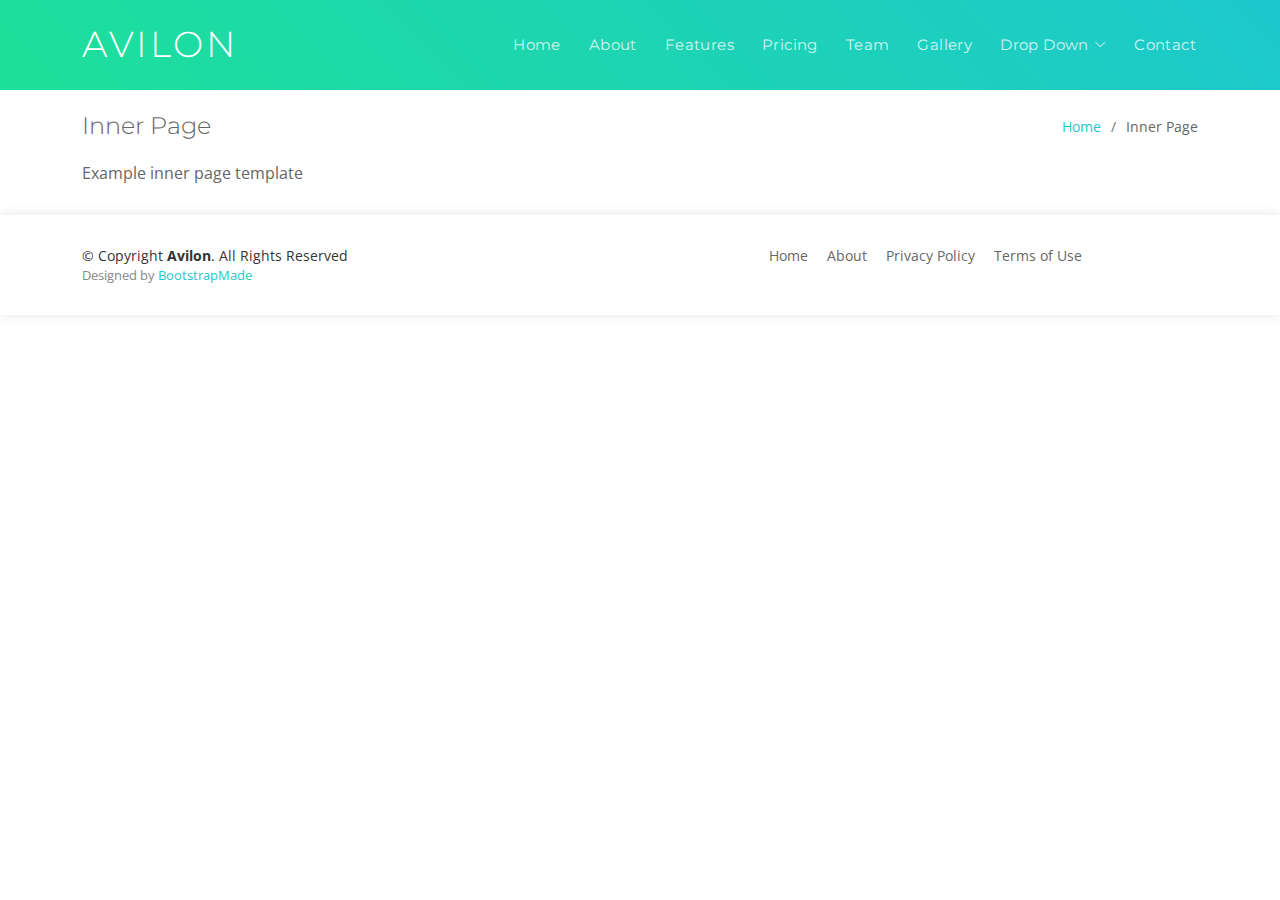
==== battery_details.html @ cb930f76 "added other main pages" ====
<!DOCTYPE html>
<html lang="en">

<head>
  <meta charset="utf-8">
  <meta content="width=device-width, initial-scale=1.0" name="viewport">

  <title>Inner Page - Avilon Bootstrap Template</title>
  <meta content="" name="description">
  <meta content="" name="keywords">

  <!-- Favicons -->
  <link href="assets/img/favicon.png" rel="icon">
  <link href="assets/img/apple-touch-icon.png" rel="apple-touch-icon">

  <!-- Google Fonts -->
  <link href="https://fonts.googleapis.com/css?family=Montserrat:300,400,500,700|Open+Sans:300,300i,400,400i,700,700i" rel="stylesheet">

  <!-- Vendor CSS Files -->
  <link href="assets/vendor/aos/aos.css" rel="stylesheet">
  <link href="assets/vendor/bootstrap/css/bootstrap.min.css" rel="stylesheet">
  <link href="assets/vendor/bootstrap-icons/bootstrap-icons.css" rel="stylesheet">
  <link href="assets/vendor/glightbox/css/glightbox.min.css" rel="stylesheet">

  <!-- Template Main CSS File -->
  <link href="assets/css/style.css" rel="stylesheet">

  <!-- =======================================================
  * Template Name: Avilon - v4.0.1
  * Template URL: https://bootstrapmade.com/avilon-bootstrap-landing-page-template/
  * Author: BootstrapMade.com
  * License: https://bootstrapmade.com/license/
  ======================================================== -->
</head>

<body>

  <!-- ======= Header ======= -->
  <header id="header" class="fixed-top d-flex align-items-center ">
    <div class="container d-flex justify-content-between align-items-center">

      <div id="logo">
        <h1><a href="index.html">Avilon</a></h1>
        <!-- Uncomment below if you prefer to use an image logo -->
        <!-- <a href="index.html"><img src="assets/img/logo.png" alt=""></a> -->
      </div>

      <nav id="navbar" class="navbar">
        <ul>
          <li><a class="nav-link scrollto " href="#hero">Home</a></li>
          <li><a class="nav-link scrollto" href="#about">About</a></li>
          <li><a class="nav-link scrollto" href="#features">Features</a></li>
          <li><a class="nav-link scrollto" href="#pricing">Pricing</a></li>
          <li><a class="nav-link scrollto" href="#team">Team</a></li>
          <li><a class="nav-link scrollto" href="#gallery">Gallery</a></li>
          <li class="dropdown"><a href="#"><span>Drop Down</span> <i class="bi bi-chevron-down"></i></a>
            <ul>
              <li><a href="#">Drop Down 1</a></li>
              <li class="dropdown"><a href="#"><span>Deep Drop Down</span> <i class="bi bi-chevron-right"></i></a>
                <ul>
                  <li><a href="#">Deep Drop Down 1</a></li>
                  <li><a href="#">Deep Drop Down 2</a></li>
                  <li><a href="#">Deep Drop Down 3</a></li>
                  <li><a href="#">Deep Drop Down 4</a></li>
                  <li><a href="#">Deep Drop Down 5</a></li>
                </ul>
              </li>
              <li><a href="#">Drop Down 2</a></li>
              <li><a href="#">Drop Down 3</a></li>
              <li><a href="#">Drop Down 4</a></li>
            </ul>
          </li>
          <li><a class="nav-link scrollto" href="#contact">Contact</a></li>
        </ul>
        <i class="bi bi-list mobile-nav-toggle"></i>
      </nav><!-- .navbar -->
    </div>
  </header><!-- End Header -->

  <main id="main">

    <!-- ======= Breadcrumbs Section ======= -->
    <section class="breadcrumbs">
      <div class="container">

        <div class="d-flex justify-content-between align-items-center">
          <h2>Inner Page</h2>
          <ol>
            <li><a href="index.html">Home</a></li>
            <li>Inner Page</li>
          </ol>
        </div>

      </div>
    </section><!-- End Breadcrumbs Section -->

    <section class="inner-page">
      <div class="container">
        <p>
          Example inner page template
        </p>
      </div>
    </section>

  </main><!-- End #main -->

  <!-- ======= Footer ======= -->
  <footer id="footer">
    <div class="container">
      <div class="row">
        <div class="col-lg-6 text-lg-start text-center">
          <div class="copyright">
            &copy; Copyright <strong>Avilon</strong>. All Rights Reserved
          </div>
          <div class="credits">
            <!--
            All the links in the footer should remain intact.
            You can delete the links only if you purchased the pro version.
            Licensing information: https://bootstrapmade.com/license/
            Purchase the pro version with working PHP/AJAX contact form: https://bootstrapmade.com/buy/?theme=Avilon
          -->
            Designed by <a href="https://bootstrapmade.com/">BootstrapMade</a>
          </div>
        </div>
        <div class="col-lg-6">
          <nav class="footer-links text-lg-right text-center pt-2 pt-lg-0">
            <a href="#intro" class="scrollto">Home</a>
            <a href="#about" class="scrollto">About</a>
            <a href="#">Privacy Policy</a>
            <a href="#">Terms of Use</a>
          </nav>
        </div>
      </div>
    </div>
  </footer><!-- End  Footer -->

  <a href="#" class="back-to-top d-flex align-items-center justify-content-center"><i class="bi bi-chevron-up"></i></a>

  <!-- Vendor JS Files -->
  <script src="assets/vendor/aos/aos.js"></script>
  <script src="assets/vendor/bootstrap/js/bootstrap.bundle.min.js"></script>
  <script src="assets/vendor/glightbox/js/glightbox.min.js"></script>
  <script src="assets/vendor/php-email-form/validate.js"></script>

  <!-- Template Main JS File -->
  <script src="assets/js/main.js"></script>

</body>

</html>
---- assets/css/style.css ----
/**
* Template Name: Avilon - v4.0.1
* Template URL: https://bootstrapmade.com/avilon-bootstrap-landing-page-template/
* Author: BootstrapMade.com
* License: https://bootstrapmade.com/license/
*/

/*--------------------------------------------------------------
# General
--------------------------------------------------------------*/
body {
  background: #fff;
  color: #666666;
  font-family: "Open Sans", sans-serif;
  overflow-x: hidden;
}

a {
  color: #1dc8cd;
  text-decoration: none;
  transition: 0.5s;
}

a:hover, a:active, a:focus {
  color: #1dc9ce;
  outline: none;
  text-decoration: none;
}

p {
  padding: 0;
  margin: 0 0 30px 0;
}

h1, h2, h3, h4, h5, h6 {
  font-family: "Montserrat", sans-serif;
  font-weight: 400;
  margin: 0 0 20px 0;
  padding: 0;
}

/*--------------------------------------------------------------
# Back to top button
--------------------------------------------------------------*/
.back-to-top {
  position: fixed;
  background: linear-gradient(45deg, #1de099, #1dc8cd);
  color: #fff;
  border-radius: 4px 4px 0 0;
  right: 15px;
  bottom: 0;
  transition: none;
  visibility: hidden;
  opacity: 0;
  width: 64px;
  height: 34px;
}

.back-to-top i {
  line-height: 0;
  font-size: 20px;
}

.back-to-top:focus {
  background: linear-gradient(45deg, #1de099, #1dc8cd);
  color: #fff;
  outline: none;
}

.back-to-top:hover {
  background: #1dc8cd;
  color: #fff;
}

.back-to-top.active {
  visibility: visible;
  opacity: 1;
}

/*--------------------------------------------------------------
# Header
--------------------------------------------------------------*/
#header {
  height: 90px;
  transition: all 0.5s;
  z-index: 997;
  background: linear-gradient(45deg, #1de099, #1dc8cd);
}

#header.header-transparent {
  background: transparent;
}

#header.header-scrolled {
  background: linear-gradient(45deg, #1de099, #1dc8cd);
  height: 70px;
  transition: all 0.5s;
}

#header #logo h1 {
  font-size: 36px;
  padding: 0;
  margin: 0;
  display: inline-block;
  font-family: "Montserrat", sans-serif;
  font-weight: 300;
  letter-spacing: 3px;
  text-transform: uppercase;
}

#header #logo h1 a, #header #logo h1 a:hover {
  color: #fff;
}

@media (max-width: 768px) {
  #header #logo h1 {
    font-size: 28px;
  }
  #header #logo img {
    max-height: 40px;
  }
}

/*--------------------------------------------------------------
# Navigation Menu
--------------------------------------------------------------*/
/**
* Desktop Navigation 
*/
.navbar {
  padding: 0;
}

.navbar ul {
  margin: 0;
  padding: 0;
  display: flex;
  list-style: none;
  align-items: center;
}

.navbar li {
  position: relative;
}

.navbar > ul > li {
  white-space: nowrap;
  padding: 10px 0 10px 24px;
}

.navbar a {
  display: flex;
  align-items: center;
  justify-content: space-between;
  font-family: "Montserrat", sans-serif;
  color: rgba(255, 255, 255, 0.8);
  font-size: 15px;
  padding: 0 2px;
  white-space: nowrap;
  transition: 0.3s;
  letter-spacing: 0.4px;
  position: relative;
}

.navbar a i {
  font-size: 12px;
  line-height: 0;
  margin-left: 5px;
}

.navbar > ul > li > a:before {
  content: "";
  position: absolute;
  width: 100%;
  height: 2px;
  bottom: -8px;
  left: 0;
  background-color: #fff;
  visibility: hidden;
  transform: scaleX(0);
  transition: all 0.3s ease-in-out 0s;
}

.navbar a:hover:before, .navbar li:hover > a:before, .navbar .active:before {
  visibility: visible;
  transform: scaleX(1);
}

.navbar a:hover, .navbar .active, .navbar li:hover > a {
  color: #fff;
}

.navbar .dropdown ul {
  display: block;
  position: absolute;
  left: 24px;
  top: calc(100% + 30px);
  margin: 0;
  padding: 10px 0;
  z-index: 99;
  opacity: 0;
  visibility: hidden;
  background: #fff;
  box-shadow: 0px 0px 30px rgba(127, 137, 161, 0.25);
  transition: 0.3s;
}

.navbar .dropdown ul li {
  min-width: 200px;
}

.navbar .dropdown ul a {
  padding: 10px 20px;
  font-size: 14px;
  text-transform: none;
  color: #333333;
}

.navbar .dropdown ul a i {
  font-size: 12px;
}

.navbar .dropdown ul a:hover, .navbar .dropdown ul .active:hover, .navbar .dropdown ul li:hover > a {
  color: #1dc8cd;
}

.navbar .dropdown:hover > ul {
  opacity: 1;
  top: 100%;
  visibility: visible;
}

.navbar .dropdown .dropdown ul {
  top: 0;
  left: calc(100% - 30px);
  visibility: hidden;
}

.navbar .dropdown .dropdown:hover > ul {
  opacity: 1;
  top: 0;
  left: 100%;
  visibility: visible;
}

@media (max-width: 1366px) {
  .navbar .dropdown .dropdown ul {
    left: -90%;
  }
  .navbar .dropdown .dropdown:hover > ul {
    left: -100%;
  }
}

/**
* Mobile Navigation 
*/
.mobile-nav-toggle {
  color: #fff;
  font-size: 28px;
  cursor: pointer;
  display: none;
  line-height: 0;
  transition: 0.5s;
}

@media (max-width: 991px) {
  .mobile-nav-toggle {
    display: block;
  }
  .navbar ul {
    display: none;
  }
}

.navbar-mobile {
  position: fixed;
  overflow: hidden;
  top: 0;
  right: 0;
  left: 0;
  bottom: 0;
  background: rgba(26, 26, 26, 0.9);
  transition: 0.3s;
  z-index: 999;
}

.navbar-mobile .mobile-nav-toggle {
  position: absolute;
  top: 15px;
  right: 15px;
}

.navbar-mobile ul {
  display: block;
  position: absolute;
  top: 55px;
  right: 15px;
  bottom: 15px;
  left: 15px;
  padding: 10px 0;
  background-color: #fff;
  overflow-y: auto;
  transition: 0.3s;
}

.navbar-mobile > ul > li {
  padding: 0;
}

.navbar-mobile a:hover:before, .navbar-mobile li:hover > a:before, .navbar-mobile .active:before {
  visibility: hidden;
}

.navbar-mobile a {
  padding: 10px 20px;
  font-size: 15px;
  color: #333333;
}

.navbar-mobile a:hover, .navbar-mobile .active, .navbar-mobile li:hover > a {
  color: #1dc8cd;
}

.navbar-mobile .getstarted {
  margin: 15px;
}

.navbar-mobile .dropdown ul {
  position: static;
  display: none;
  margin: 10px 20px;
  padding: 10px 0;
  z-index: 99;
  opacity: 1;
  visibility: visible;
  background: #fff;
  box-shadow: 0px 0px 30px rgba(127, 137, 161, 0.25);
}

.navbar-mobile .dropdown ul li {
  min-width: 200px;
}

.navbar-mobile .dropdown ul a {
  padding: 10px 20px;
}

.navbar-mobile .dropdown ul a i {
  font-size: 12px;
}

.navbar-mobile .dropdown ul a:hover, .navbar-mobile .dropdown ul .active:hover, .navbar-mobile .dropdown ul li:hover > a {
  color: #1dc8cd;
}

.navbar-mobile .dropdown > .dropdown-active {
  display: block;
}

/*--------------------------------------------------------------
# Hero Section
--------------------------------------------------------------*/
#hero {
  width: 100%;
  height: 100vh;
  background: linear-gradient(45deg, rgba(29, 224, 153, 0.8), rgba(29, 200, 205, 0.8)), url("../img/hero-bg.jpg") center top no-repeat;
  background-size: cover;
  position: relative;
}

@media (min-width: 1025px) {
  #hero {
    background-attachment: fixed;
  }
}

@media (max-height: 640px) {
  #hero {
    height: 120vh;
  }
}

#hero .hero-text {
  position: absolute;
  left: 0;
  top: 60px;
  right: 0;
  height: calc(50% - 60px);
  display: flex;
  align-items: center;
  justify-content: center;
  text-align: center;
  flex-direction: column;
}

#hero h2 {
  margin: 30px 0 10px 0;
  padding: 0 15px;
  font-size: 48px;
  font-weight: 400;
  line-height: 56px;
  color: #fff;
}

@media (max-width: 768px) {
  #hero h2 {
    font-size: 28px;
    line-height: 36px;
  }
}

#hero p {
  color: #fff;
  margin-bottom: 20px;
  padding: 0 15px;
  font-size: 24px;
}

@media (max-width: 768px) {
  #hero p {
    font-size: 18px;
    line-height: 24px;
    margin-bottom: 20px;
  }
}

#hero .btn-get-started {
  font-family: "Montserrat", sans-serif;
  font-weight: 400;
  font-size: 16px;
  letter-spacing: 1px;
  display: inline-block;
  padding: 8px 28px;
  border-radius: 50px;
  transition: 0.5s;
  margin: 10px;
  border: 2px solid #fff;
  color: #fff;
}

#hero .btn-get-started:hover {
  color: #1dc8cd;
  background: #fff;
}

#hero .product-screens {
  position: absolute;
  left: 0;
  right: 0;
  bottom: 0;
  overflow: hidden;
  text-align: center;
  width: 100%;
  height: 50%;
}

#hero .product-screens img {
  box-shadow: 0px -2px 19px 4px rgba(0, 0, 0, 0.29);
}

#hero .product-screens .product-screen-1 {
  position: absolute;
  z-index: 30;
  left: calc(50% + 54px);
  bottom: 0;
  top: 30px;
}

#hero .product-screens .product-screen-2 {
  position: absolute;
  z-index: 20;
  left: calc(50% - 154px);
  bottom: 0;
  top: 90px;
}

#hero .product-screens .product-screen-3 {
  position: absolute;
  z-index: 10;
  left: calc(50% - 374px);
  bottom: 0;
  top: 150px;
}

@media (max-width: 767px) {
  #hero .product-screens .product-screen-1 {
    position: static;
    padding-top: 30px;
  }
  #hero .product-screens .product-screen-2, #hero .product-screens .product-screen-3 {
    display: none;
  }
}

/*--------------------------------------------------------------
# Sections
--------------------------------------------------------------*/
section {
  overflow: hidden;
}

/* Sections Header
--------------------------------*/
.section-header .section-title {
  font-size: 32px;
  color: #111;
  text-align: center;
  font-weight: 400;
}

.section-header .section-description {
  text-align: center;
  padding-bottom: 40px;
  color: #777;
  font-style: italic;
}

.section-header .section-divider {
  display: block;
  width: 60px;
  height: 3px;
  background: #1dc8cd;
  background: linear-gradient(0deg, #1dc8cd 0%, #55fabe 100%);
  margin: 0 auto;
  margin-bottom: 20px;
}

/* Section with background
--------------------------------*/
.section-bg {
  background: #eff5f5;
}

/*--------------------------------------------------------------
# Breadcrumbs
--------------------------------------------------------------*/
.breadcrumbs {
  padding: 20px 0;
  min-height: 40px;
  margin-top: 92px;
}

@media (max-width: 992px) {
  .breadcrumbs {
    margin-top: 68px;
  }
}

.breadcrumbs h2 {
  font-size: 24px;
  font-weight: 300;
  margin: 0;
}

@media (max-width: 992px) {
  .breadcrumbs h2 {
    margin: 0 0 10px 0;
  }
}

.breadcrumbs ol {
  display: flex;
  flex-wrap: wrap;
  list-style: none;
  padding: 0;
  margin: 0;
  font-size: 14px;
}

.breadcrumbs ol li + li {
  padding-left: 10px;
}

.breadcrumbs ol li + li::before {
  display: inline-block;
  padding-right: 10px;
  color: #6c757d;
  content: "/";
}

@media (max-width: 768px) {
  .breadcrumbs .d-flex {
    display: block !important;
  }
  .breadcrumbs ol {
    display: block;
  }
  .breadcrumbs ol li {
    display: inline-block;
  }
}

/* About Us Section
--------------------------------*/
#about {
  padding: 60px 0;
  overflow: hidden;
}

#about .about-img {
  height: 510px;
  overflow: hidden;
}

#about .about-img img {
  margin-left: -15px;
  max-width: 100%;
}

@media (max-width: 768px) {
  #about .about-img {
    height: auto;
  }
  #about .about-img img {
    margin-left: 0;
    padding-bottom: 30px;
  }
}

#about .content .h2 {
  color: #333;
  font-weight: 300;
  font-size: 24px;
}

#about .content h3 {
  color: #777;
  font-weight: 300;
  font-size: 18px;
  line-height: 26px;
  font-style: italic;
}

#about .content p {
  line-height: 26px;
}

#about .content p:last-child {
  margin-bottom: 0;
}

#about .content i {
  font-size: 20px;
  padding-right: 4px;
  color: #1dc8cd;
}

#about .content ul {
  list-style: none;
  padding: 0;
}

#about .content ul li {
  padding-bottom: 10px;
}

/* Product Featuress Section
--------------------------------*/
#features {
  background: #fff;
  padding: 60px 0 0 0;
  overflow: hidden;
}

#features .features-img {
  text-align: center;
  padding-top: 20px;
}

@media (min-width: 769px) {
  #features .features-img {
    padding-top: 120px;
    margin-top: -200px;
  }
}

#features .features-img img {
  max-width: 100%;
}

#features .box {
  margin-bottom: 15px;
  text-align: center;
}

#features .icon {
  margin-bottom: 10px;
}

#features .icon i {
  color: #666666;
  font-size: 40px;
  transition: 0.5s;
}

#features .icon i:before {
  background: #1dc8cd;
  background: linear-gradient(45deg, #1dc8cd 0%, #55fabe 100%);
  background-clip: border-box;
  -webkit-background-clip: text;
  -webkit-text-fill-color: transparent;
}

#features .title {
  font-weight: 300;
  margin-bottom: 15px;
  font-size: 22px;
}

#features .title a {
  color: #111;
}

#features .description {
  font-size: 14px;
  line-height: 24px;
  margin-bottom: 10px;
}

#features .section-description {
  padding-bottom: 10px;
}

/* Product Advanced Featuress Section
--------------------------------*/
#advanced-features {
  overflow: hidden;
}

#advanced-features .features-row {
  padding: 60px 0 30px 0;
}

#advanced-features h2 {
  font-size: 26px;
  font-weight: 700;
  color: #000;
}

#advanced-features h3 {
  font-size: 16px;
  line-height: 24px;
  font-weight: 400;
  font-style: italic;
  color: #999;
}

#advanced-features p {
  line-height: 24px;
  color: #777;
  margin-bottom: 30px;
}

#advanced-features i {
  color: #666666;
  font-size: 64px;
  transition: 0.5s;
  float: left;
  padding: 0 15px 0px 0;
  line-height: 1;
}

#advanced-features i:before {
  background: #1dc8cd;
  background: linear-gradient(45deg, #1dc8cd 0%, #55fabe 100%);
  background-clip: border-box;
  -webkit-background-clip: text;
  -webkit-text-fill-color: transparent;
}

#advanced-features .advanced-feature-img-right {
  max-width: 100%;
  float: right;
  padding: 0 0 30px 30px;
}

#advanced-features .advanced-feature-img-left {
  max-width: 100%;
  float: left;
  padding: 0 30px 30px 0;
}

@media (max-width: 768px) {
  #advanced-features .advanced-feature-img-right, #advanced-features .advanced-feature-img-left {
    max-width: 50%;
  }
}

@media (max-width: 767px) {
  #advanced-features .advanced-feature-img-right, #advanced-features .advanced-feature-img-left {
    max-width: 100%;
    float: none;
    padding: 0 0 30px 0;
  }
}

/* Call To Action Section
--------------------------------*/
#call-to-action {
  overflow: hidden;
  background: linear-gradient(rgba(29, 200, 205, 0.65), rgba(29, 205, 89, 0.2)), url(../img/call-to-action-bg.jpg) fixed center center;
  background-size: cover;
  padding: 80px 0;
}

#call-to-action .cta-title {
  color: #fff;
  font-size: 28px;
  font-weight: 700;
}

#call-to-action .cta-text {
  color: #fff;
}

@media (min-width: 769px) {
  #call-to-action .cta-btn-container {
    display: flex;
    align-items: center;
    justify-content: flex-end;
  }
}

#call-to-action .cta-btn {
  font-family: "Montserrat", sans-serif;
  font-weight: 500;
  font-size: 16px;
  letter-spacing: 1px;
  display: inline-block;
  padding: 8px 30px;
  border-radius: 25px;
  transition: background 0.5s;
  margin: 10px;
  border: 2px solid #fff;
  color: #fff;
}

#call-to-action .cta-btn:hover {
  background: #1dc8cd;
  border: 2px solid #1dc8cd;
}

/* More Features Section
--------------------------------*/
#more-features {
  padding: 60px 0 60px 0;
  overflow: hidden;
}

#more-features .box {
  padding: 40px;
  margin-bottom: 30px;
  box-shadow: 0px 0px 30px rgba(73, 78, 92, 0.15);
  background: #fff;
  transition: 0.4s;
  height: 100%;
}

#more-features .icon {
  float: left;
}

#more-features .icon i {
  color: #666666;
  font-size: 80px;
  transition: 0.5s;
  line-height: 0;
}

#more-features .icon i:before {
  background: #1dc8cd;
  background: linear-gradient(45deg, #1dc8cd 0%, #55fabe 100%);
  background-clip: border-box;
  -webkit-background-clip: text;
  -webkit-text-fill-color: transparent;
}

#more-features h4 {
  margin-left: 100px;
  font-weight: 700;
  margin-bottom: 15px;
  font-size: 18px;
}

#more-features h4 a {
  color: #111;
}

#more-features p {
  font-size: 14px;
  margin-left: 100px;
  margin-bottom: 0;
  line-height: 24px;
}

@media (max-width: 767px) {
  #more-features .box {
    margin-bottom: 20px;
  }
  #more-features .icon {
    float: none;
    text-align: center;
    padding-bottom: 15px;
  }
  #more-features h4, #more-features p {
    margin-left: 0;
    text-align: center;
  }
}

/* Clients Section
--------------------------------*/
#clients {
  padding: 30px 0;
  background: #fff;
  overflow: hidden;
}

#clients img {
  max-width: 100%;
  opacity: 0.5;
  transition: 0.3s;
  padding: 15px 0;
}

#clients img:hover {
  opacity: 1;
}

/* Pricing Section
--------------------------------*/
#pricing {
  padding: 60px 0 60px 0;
  overflow: hidden;
}

#pricing .box {
  padding: 40px;
  margin-bottom: 30px;
  box-shadow: 0px 0px 30px rgba(73, 78, 92, 0.15);
  background: #fff;
  text-align: center;
}

#pricing h3 {
  font-weight: 400;
  margin-bottom: 15px;
  font-size: 28px;
}

#pricing h4 {
  font-size: 46px;
  color: #1dc8cd;
  font-weight: 300;
}

#pricing h4 sup {
  font-size: 20px;
  top: -20px;
}

#pricing h4 span {
  color: #bababa;
  font-size: 20px;
}

#pricing ul {
  padding: 0;
  list-style: none;
  color: #999;
  text-align: left;
  line-height: 20px;
}

#pricing ul li {
  padding-bottom: 12px;
}

#pricing ul i {
  color: #1dc8cd;
  font-size: 18px;
  padding-right: 4px;
}

#pricing .get-started-btn {
  background: #515e61;
  display: inline-block;
  padding: 6px 30px;
  border-radius: 20px;
  color: #fff;
  transition: none;
  font-size: 14px;
  font-weight: 400;
  font-family: "Montserrat", sans-serif;
}

#pricing .featured {
  border: 2px solid #1dc8cd;
}

#pricing .featured .get-started-btn {
  background: linear-gradient(45deg, #1de099, #1dc8cd);
}

/* Frequently Asked Questions Section
--------------------------------*/
#faq {
  padding: 60px 0;
  overflow: hidden;
}

#faq .faq-list {
  padding: 0;
  list-style: none;
}

#faq .faq-list li {
  border-bottom: 1px solid #f0f0f0;
  margin-bottom: 20px;
  padding-bottom: 20px;
}

#faq .faq-list .question {
  display: block;
  position: relative;
  font-family: #1dc8cd;
  font-size: 18px;
  line-height: 24px;
  font-weight: 400;
  padding-left: 25px;
  cursor: pointer;
  color: #179ca0;
  transition: 0.3s;
}

#faq .faq-list i {
  font-size: 16px;
  position: absolute;
  left: 0;
  top: -2px;
}

#faq .faq-list p {
  margin-bottom: 0;
  padding: 10px 0 0 25px;
}

#faq .faq-list .icon-show {
  display: none;
}

#faq .faq-list .collapsed {
  color: black;
}

#faq .faq-list .collapsed:hover {
  color: #1dc8cd;
}

#faq .faq-list .collapsed .icon-show {
  display: inline-block;
  transition: 0.6s;
}

#faq .faq-list .collapsed .icon-close {
  display: none;
  transition: 0.6s;
}

/* Our Team Section
--------------------------------*/
#team {
  padding: 60px 0;
  overflow: hidden;
}

#team .member {
  text-align: center;
  margin-bottom: 20px;
}

#team .member .pic {
  margin-bottom: 15px;
  overflow: hidden;
  height: 260px;
}

#team .member .pic img {
  max-width: 100%;
}

#team .member h4 {
  font-weight: 700;
  margin-bottom: 2px;
  font-size: 18px;
}

#team .member span {
  font-style: italic;
  display: block;
  font-size: 13px;
}

#team .member .social {
  margin-top: 15px;
}

#team .member .social a {
  color: #b3b3b3;
}

#team .member .social a:hover {
  color: #1dc8cd;
}

#team .member .social i {
  font-size: 18px;
  margin: 0 2px;
}

/* Gallery Section
--------------------------------*/
#gallery {
  background: #fff;
  padding: 60px 0 0 0;
  overflow: hidden;
}

#gallery .container-fluid {
  padding: 0px;
}

#gallery .gallery-overlay {
  position: absolute;
  top: 0;
  right: 0;
  bottom: 0;
  left: 0;
  width: 100%;
  height: 100%;
  opacity: 1;
  transition: all ease-in-out 0.4s;
}

#gallery .gallery-item {
  overflow: hidden;
  position: relative;
  padding: 0;
  vertical-align: middle;
  text-align: center;
}

#gallery .gallery-item img {
  transition: all ease-in-out 0.4s;
  width: 100%;
}

#gallery .gallery-item:hover img {
  transform: scale(1.1);
}

#gallery .gallery-item:hover .gallery-overlay {
  opacity: 1;
  background: rgba(0, 0, 0, 0.7);
}

/* Contact Section
--------------------------------*/
#contact {
  box-shadow: 0px 0px 12px 0px rgba(0, 0, 0, 0.1);
  padding: 60px 0;
  overflow: hidden;
}

#contact .contact-about h3 {
  font-size: 36px;
  margin: 0 0 10px 0;
  padding: 0;
  line-height: 1;
  font-family: "Montserrat", sans-serif;
  font-weight: 300;
  letter-spacing: 3px;
  text-transform: uppercase;
  color: #1dc8cd;
}

#contact .contact-about p {
  font-size: 14px;
  line-height: 24px;
  font-family: "Montserrat", sans-serif;
  color: #888;
}

#contact .social-links {
  padding-bottom: 20px;
}

#contact .social-links a {
  font-size: 18px;
  background: #fff;
  color: #1dc8cd;
  padding: 8px 0;
  margin-right: 4px;
  border-radius: 50%;
  width: 36px;
  height: 36px;
  transition: 0.3s;
  border: 1px solid #1dc8cd;
  display: inline-flex;
  align-items: center;
  justify-content: center;
}

#contact .social-links a i {
  line-height: 0;
}

#contact .social-links a:hover {
  background: #1dc8cd;
  color: #fff;
}

#contact .info {
  color: #333333;
}

#contact .info i {
  font-size: 32px;
  color: #1dc8cd;
  float: left;
  line-height: 0;
}

#contact .info p {
  padding: 0 0 10px 42px;
  line-height: 28px;
  font-size: 14px;
}

#contact .php-email-form .error-message {
  display: none;
  color: #fff;
  background: #ed3c0d;
  text-align: center;
  padding: 15px;
  font-weight: 600;
}

#contact .php-email-form .sent-message {
  display: none;
  color: #fff;
  background: #18d26e;
  text-align: center;
  padding: 15px;
  font-weight: 600;
}

#contact .php-email-form .loading {
  display: none;
  background: #fff;
  text-align: center;
  padding: 15px;
}

#contact .php-email-form .loading:before {
  content: "";
  display: inline-block;
  border-radius: 50%;
  width: 24px;
  height: 24px;
  margin: 0 10px -6px 0;
  border: 3px solid #18d26e;
  border-top-color: #eee;
  -webkit-animation: animate-loading 1s linear infinite;
  animation: animate-loading 1s linear infinite;
}

#contact .php-email-form input, #contact .php-email-form textarea {
  border-radius: 0;
  box-shadow: none;
  font-size: 14px;
}

#contact .php-email-form input::focus, #contact .php-email-form textarea::focus {
  background-color: #1dc8cd;
}

#contact .php-email-form button[type="submit"] {
  background: linear-gradient(45deg, #1de099, #1dc8cd);
  border: 0;
  border-radius: 20px;
  padding: 8px 30px;
  color: #fff;
}

#contact .php-email-form button[type="submit"]:hover {
  cursor: pointer;
}

@-webkit-keyframes animate-loading {
  0% {
    transform: rotate(0deg);
  }
  100% {
    transform: rotate(360deg);
  }
}

@keyframes animate-loading {
  0% {
    transform: rotate(0deg);
  }
  100% {
    transform: rotate(360deg);
  }
}

/*--------------------------------------------------------------
# Footer
--------------------------------------------------------------*/
#footer {
  background: #fff;
  box-shadow: 0px 0px 12px 0px rgba(0, 0, 0, 0.1);
  padding: 30px 0;
  color: #333;
  font-size: 14px;
}

#footer .credits {
  font-size: 13px;
  color: #888;
}

#footer .footer-links a {
  color: #666;
  padding-left: 15px;
}

#footer .footer-links a:first-child {
  padding-left: 0;
}

#footer .footer-links a:hover {
  color: #1dc8cd;
}
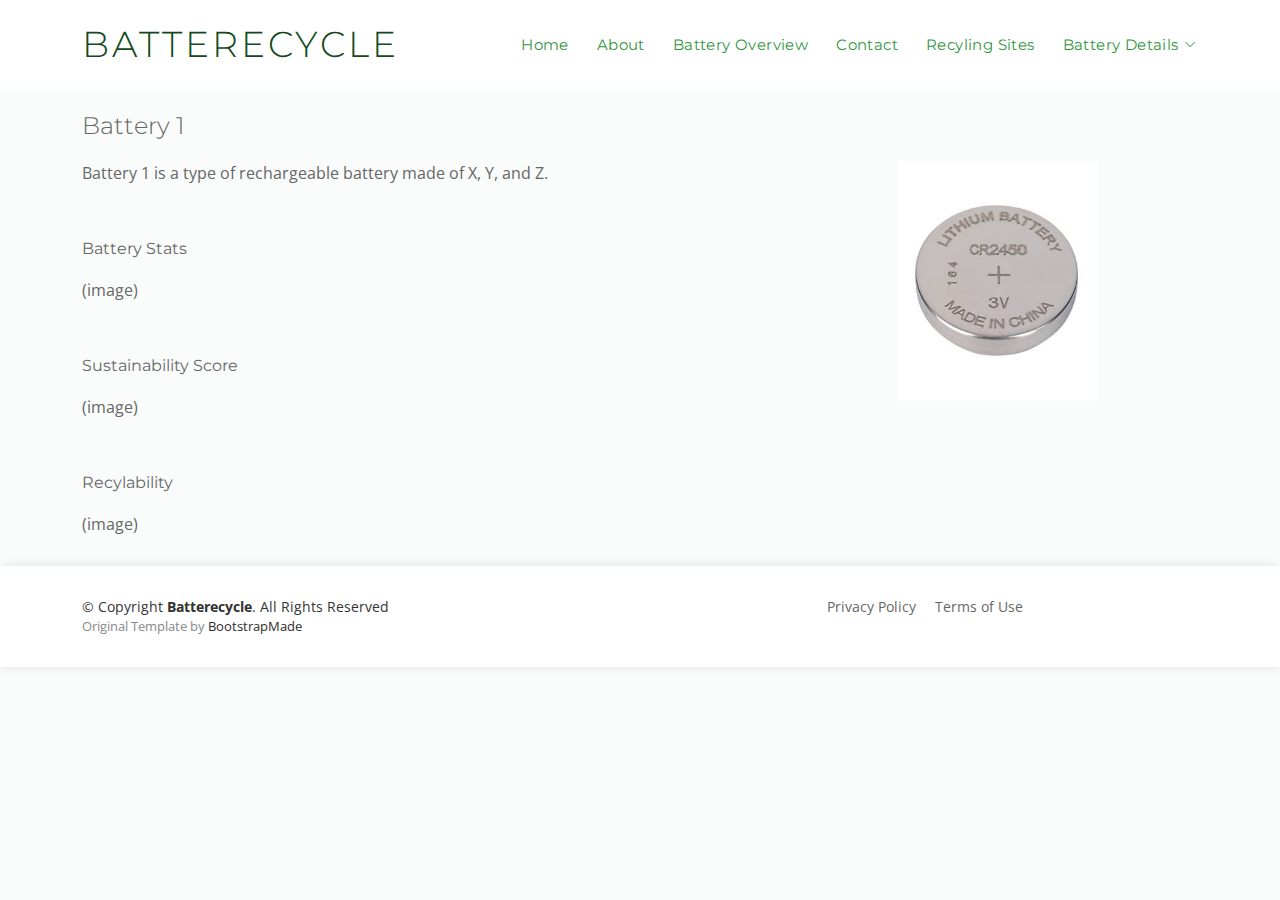
==== commit 836da99e: "different link fixes" ====
--- a/battery_details.html
+++ b/battery_details.html
@@ -5,13 +5,13 @@
   <meta charset="utf-8">
   <meta content="width=device-width, initial-scale=1.0" name="viewport">
 
-  <title>Inner Page - Avilon Bootstrap Template</title>
+  <title>Privacy Policy</title>
   <meta content="" name="description">
   <meta content="" name="keywords">
 
   <!-- Favicons -->
-  <link href="assets/img/favicon.png" rel="icon">
-  <link href="assets/img/apple-touch-icon.png" rel="apple-touch-icon">
+  <link href="assets/img/ICL.jpg" rel="icon">
+  <link href="assets/img/ICL.jpg" rel="apple-touch-icon">
 
   <!-- Google Fonts -->
   <link href="https://fonts.googleapis.com/css?family=Montserrat:300,400,500,700|Open+Sans:300,300i,400,400i,700,700i" rel="stylesheet">
@@ -40,37 +40,26 @@
     <div class="container d-flex justify-content-between align-items-center">
 
       <div id="logo">
-        <h1><a href="index.html">Avilon</a></h1>
+        <h1><a href="#">Batterecycle</a></h1>
         <!-- Uncomment below if you prefer to use an image logo -->
         <!-- <a href="index.html"><img src="assets/img/logo.png" alt=""></a> -->
       </div>
 
       <nav id="navbar" class="navbar">
         <ul>
-          <li><a class="nav-link scrollto " href="#hero">Home</a></li>
-          <li><a class="nav-link scrollto" href="#about">About</a></li>
-          <li><a class="nav-link scrollto" href="#features">Features</a></li>
-          <li><a class="nav-link scrollto" href="#pricing">Pricing</a></li>
-          <li><a class="nav-link scrollto" href="#team">Team</a></li>
-          <li><a class="nav-link scrollto" href="#gallery">Gallery</a></li>
-          <li class="dropdown"><a href="#"><span>Drop Down</span> <i class="bi bi-chevron-down"></i></a>
+          <li><a class="nav-link scrollto active" href="home.html">Home</a></li>
+          <li><a class="nav-link scrollto" href="home.html#about">About</a></li>
+          <li><a class="nav-link scrollto" href="home.html#features">Battery Overview</a></li>
+          <li><a class="nav-link scrollto" href="home.html#contact">Contact</a></li>
+          <li><a class="nav-link scrollto" href="recycling_sites.html">Recyling Sites</a></li>
+          <li class="dropdown"><a href="#"><span>Battery Details</span> <i class="bi bi-chevron-down"></i></a>
             <ul>
-              <li><a href="#">Drop Down 1</a></li>
-              <li class="dropdown"><a href="#"><span>Deep Drop Down</span> <i class="bi bi-chevron-right"></i></a>
-                <ul>
-                  <li><a href="#">Deep Drop Down 1</a></li>
-                  <li><a href="#">Deep Drop Down 2</a></li>
-                  <li><a href="#">Deep Drop Down 3</a></li>
-                  <li><a href="#">Deep Drop Down 4</a></li>
-                  <li><a href="#">Deep Drop Down 5</a></li>
-                </ul>
-              </li>
-              <li><a href="#">Drop Down 2</a></li>
-              <li><a href="#">Drop Down 3</a></li>
-              <li><a href="#">Drop Down 4</a></li>
+              <li><a href="BatteryDetail_1.html">Battery 1</a></li>
+              <li><a href="BatteryDetail_2.html">Battery 2</a></li>
+              <li><a href="BatteryDetail_3.html">Battery 3</a></li>
+              <li><a href="#">More Batteries Soon</a></li>
             </ul>
           </li>
-          <li><a class="nav-link scrollto" href="#contact">Contact</a></li>
         </ul>
         <i class="bi bi-list mobile-nav-toggle"></i>
       </nav><!-- .navbar -->
@@ -84,11 +73,7 @@
       <div class="container">
 
         <div class="d-flex justify-content-between align-items-center">
-          <h2>Inner Page</h2>
-          <ol>
-            <li><a href="index.html">Home</a></li>
-            <li>Inner Page</li>
-          </ol>
+          <h2>Battery 1</h2>
         </div>
 
       </div>
@@ -97,9 +82,20 @@
     <section class="inner-page">
       <div class="container">
         <p>
-          Example inner page template
+          Battery 1 is a type of rechargeable battery made of X, Y, and Z.
+          <img src="assets/img/coincell.jpeg" alt="" style="float:right; margin: 0px 100px 100px 0px" width="200" height="240">
         </p>
+        <br>
+        <h6>Battery Stats</h6>
+        <p>(image)</p>
+        <br>
+        <h6>Sustainability Score</h6>
+        <p>(image)</p>
+        <br>
+        <h6>Recylability</h6>
+        <p>(image)</p>
       </div>
+
     </section>
 
   </main><!-- End #main -->
@@ -110,7 +106,7 @@
       <div class="row">
         <div class="col-lg-6 text-lg-start text-center">
           <div class="copyright">
-            &copy; Copyright <strong>Avilon</strong>. All Rights Reserved
+            &copy; Copyright <strong>Batterecycle</strong>. All Rights Reserved
           </div>
           <div class="credits">
             <!--
@@ -119,13 +115,11 @@
             Licensing information: https://bootstrapmade.com/license/
             Purchase the pro version with working PHP/AJAX contact form: https://bootstrapmade.com/buy/?theme=Avilon
           -->
-            Designed by <a href="https://bootstrapmade.com/">BootstrapMade</a>
+            Original Template by <a href="https://bootstrapmade.com/">BootstrapMade</a>
           </div>
         </div>
         <div class="col-lg-6">
           <nav class="footer-links text-lg-right text-center pt-2 pt-lg-0">
-            <a href="#intro" class="scrollto">Home</a>
-            <a href="#about" class="scrollto">About</a>
             <a href="#">Privacy Policy</a>
             <a href="#">Terms of Use</a>
           </nav>
@@ -147,4 +141,4 @@
 
 </body>
 
-</html>+</html>
--- a/assets/css/style.css
+++ b/assets/css/style.css
@@ -9,20 +9,20 @@
 # General
 --------------------------------------------------------------*/
 body {
-  background: #fff;
+  background: #fafcfb;
   color: #666666;
   font-family: "Open Sans", sans-serif;
   overflow-x: hidden;
 }
 
 a {
-  color: #1dc8cd;
+  color: #2e2b2b;
   text-decoration: none;
   transition: 0.5s;
 }
 
 a:hover, a:active, a:focus {
-  color: #1dc9ce;
+  color: #080808;
   outline: none;
   text-decoration: none;
 }
@@ -44,7 +44,7 @@
 --------------------------------------------------------------*/
 .back-to-top {
   position: fixed;
-  background: linear-gradient(45deg, #1de099, #1dc8cd);
+  background: linear-gradient(45deg, #319640, #319640);
   color: #fff;
   border-radius: 4px 4px 0 0;
   right: 15px;
@@ -62,13 +62,13 @@
 }
 
 .back-to-top:focus {
-  background: linear-gradient(45deg, #1de099, #1dc8cd);
-  color: #fff;
+  background: linear-gradient(45deg, #fff, #fff);
+  color: #319640;
   outline: none;
 }
 
 .back-to-top:hover {
-  background: #1dc8cd;
+  background: #319640;
   color: #fff;
 }
 
@@ -84,17 +84,17 @@
   height: 90px;
   transition: all 0.5s;
   z-index: 997;
-  background: linear-gradient(45deg, #1de099, #1dc8cd);
-}
-
-#header.header-transparent {
-  background: transparent;
-}
+  background-color: #fff;
+} 
 
 #header.header-scrolled {
-  background: linear-gradient(45deg, #1de099, #1dc8cd);
+  background-color: #319640;
   height: 70px;
   transition: all 0.5s;
+}
+
+#header.header-scrolled a, #header #header.header-scrolled h1 a:hover {
+  color: #fff
 }
 
 #header #logo h1 {
@@ -109,7 +109,7 @@
 }
 
 #header #logo h1 a, #header #logo h1 a:hover {
-  color: #fff;
+  color:#13491b;
 }
 
 @media (max-width: 768px) {
@@ -125,7 +125,7 @@
 # Navigation Menu
 --------------------------------------------------------------*/
 /**
-* Desktop Navigation 
+* Desktop Navigation
 */
 .navbar {
   padding: 0;
@@ -153,7 +153,7 @@
   align-items: center;
   justify-content: space-between;
   font-family: "Montserrat", sans-serif;
-  color: rgba(255, 255, 255, 0.8);
+  color: #319640;
   font-size: 15px;
   padding: 0 2px;
   white-space: nowrap;
@@ -187,7 +187,7 @@
 }
 
 .navbar a:hover, .navbar .active, .navbar li:hover > a {
-  color: #fff;
+  color: #319640;
 }
 
 .navbar .dropdown ul {
@@ -200,7 +200,7 @@
   z-index: 99;
   opacity: 0;
   visibility: hidden;
-  background: #fff;
+  background: #44A758;
   box-shadow: 0px 0px 30px rgba(127, 137, 161, 0.25);
   transition: 0.3s;
 }
@@ -221,7 +221,7 @@
 }
 
 .navbar .dropdown ul a:hover, .navbar .dropdown ul .active:hover, .navbar .dropdown ul li:hover > a {
-  color: #1dc8cd;
+  color: #26a116;
 }
 
 .navbar .dropdown:hover > ul {
@@ -253,7 +253,7 @@
 }
 
 /**
-* Mobile Navigation 
+* Mobile Navigation
 */
 .mobile-nav-toggle {
   color: #fff;
@@ -364,7 +364,7 @@
 #hero {
   width: 100%;
   height: 100vh;
-  background: linear-gradient(45deg, rgba(29, 224, 153, 0.8), rgba(29, 200, 205, 0.8)), url("../img/hero-bg.jpg") center top no-repeat;
+  background: linear-gradient(45deg, #319640, #319640);
   background-size: cover;
   position: relative;
 }
@@ -435,12 +435,13 @@
   border-radius: 50px;
   transition: 0.5s;
   margin: 10px;
-  border: 2px solid #fff;
+  border: 2px solid #13491b;
   color: #fff;
+  background-color: #13491b;
 }
 
 #hero .btn-get-started:hover {
-  color: #1dc8cd;
+  color: #13491b;
   background: #fff;
 }
 
@@ -520,8 +521,8 @@
   display: block;
   width: 60px;
   height: 3px;
-  background: #1dc8cd;
-  background: linear-gradient(0deg, #1dc8cd 0%, #55fabe 100%);
+  background: #44A758;
+  background: linear-gradient(0deg, #44A758 0%, #44A758 100%);
   margin: 0 auto;
   margin-bottom: 20px;
 }
@@ -643,7 +644,7 @@
 #about .content i {
   font-size: 20px;
   padding-right: 4px;
-  color: #1dc8cd;
+  color: #44A758;
 }
 
 #about .content ul {
@@ -725,11 +726,12 @@
 /* Product Advanced Featuress Section
 --------------------------------*/
 #advanced-features {
+  background: #fff;
   overflow: hidden;
 }
 
 #advanced-features .features-row {
-  padding: 60px 0 30px 0;
+  padding: 60px 0 30px 0px;
 }
 
 #advanced-features h2 {
@@ -1181,8 +1183,7 @@
   font-family: "Montserrat", sans-serif;
   font-weight: 300;
   letter-spacing: 3px;
-  text-transform: uppercase;
-  color: #1dc8cd;
+  color:#13491b;
 }
 
 #contact .contact-about p {
@@ -1199,14 +1200,14 @@
 #contact .social-links a {
   font-size: 18px;
   background: #fff;
-  color: #1dc8cd;
+  color:#44A758;
   padding: 8px 0;
   margin-right: 4px;
   border-radius: 50%;
   width: 36px;
   height: 36px;
   transition: 0.3s;
-  border: 1px solid #1dc8cd;
+  border: 1px solid #44A758;
   display: inline-flex;
   align-items: center;
   justify-content: center;
@@ -1217,7 +1218,7 @@
 }
 
 #contact .social-links a:hover {
-  background: #1dc8cd;
+  background: #44A758;
   color: #fff;
 }
 
@@ -1227,7 +1228,7 @@
 
 #contact .info i {
   font-size: 32px;
-  color: #1dc8cd;
+  color: #44A758;
   float: left;
   line-height: 0;
 }
@@ -1270,7 +1271,7 @@
   width: 24px;
   height: 24px;
   margin: 0 10px -6px 0;
-  border: 3px solid #18d26e;
+  border: 3px solid #44A758;
   border-top-color: #eee;
   -webkit-animation: animate-loading 1s linear infinite;
   animation: animate-loading 1s linear infinite;
@@ -1283,11 +1284,11 @@
 }
 
 #contact .php-email-form input::focus, #contact .php-email-form textarea::focus {
-  background-color: #1dc8cd;
+  background-color: #44A758;
 }
 
 #contact .php-email-form button[type="submit"] {
-  background: linear-gradient(45deg, #1de099, #1dc8cd);
+  background: linear-gradient(45deg, #13491b, #44A758);
   border: 0;
   border-radius: 20px;
   padding: 8px 30px;
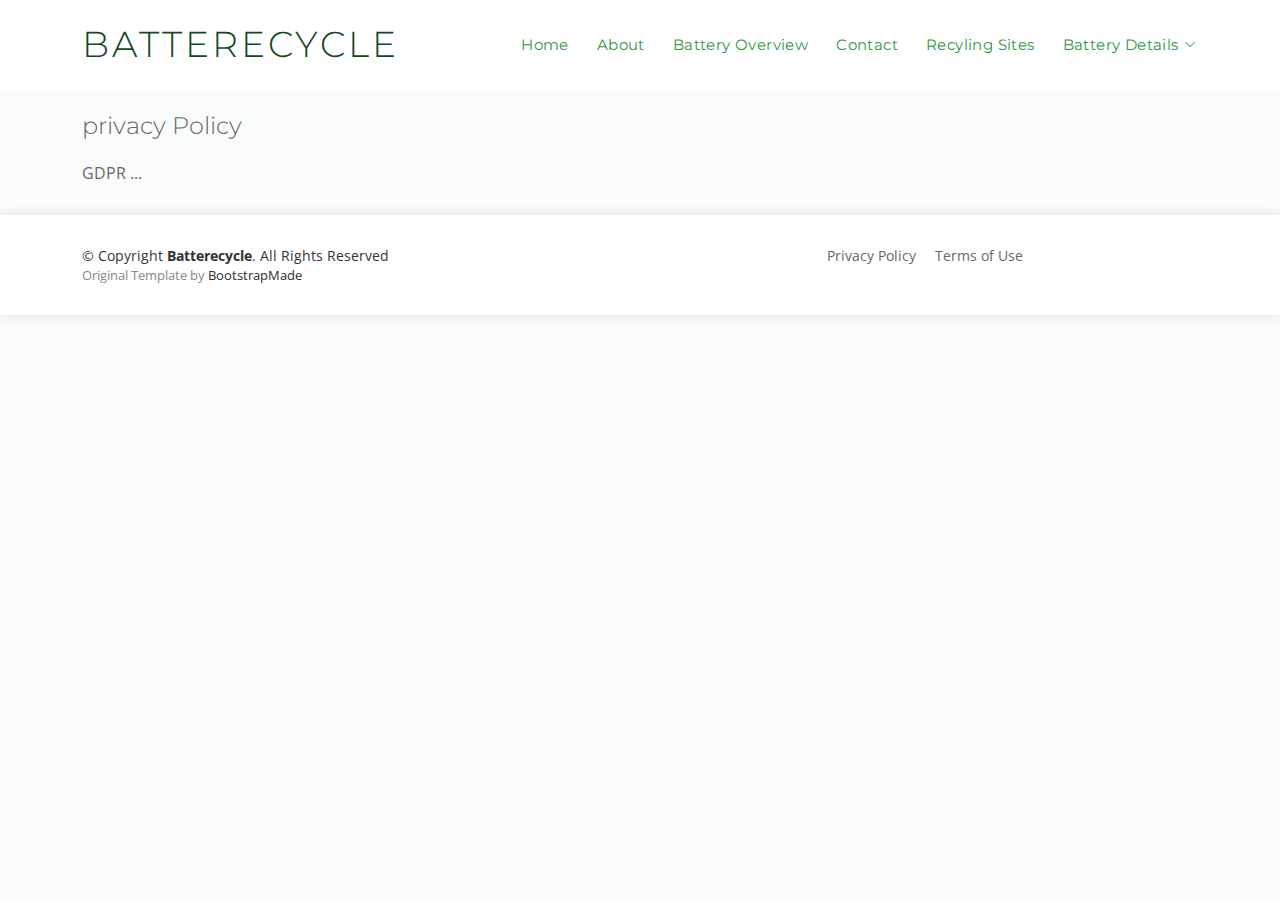
==== commit 6b4e6164: "Update battery_details.html" ====
--- a/battery_details.html
+++ b/battery_details.html
@@ -40,7 +40,7 @@
     <div class="container d-flex justify-content-between align-items-center">
 
       <div id="logo">
-        <h1><a href="#">Batterecycle</a></h1>
+        <h1><a href="home.html">Batterecycle</a></h1>
         <!-- Uncomment below if you prefer to use an image logo -->
         <!-- <a href="index.html"><img src="assets/img/logo.png" alt=""></a> -->
       </div>
@@ -73,7 +73,7 @@
       <div class="container">
 
         <div class="d-flex justify-content-between align-items-center">
-          <h2>Battery 1</h2>
+          <h2>privacy Policy</h2>
         </div>
 
       </div>
@@ -81,19 +81,7 @@
 
     <section class="inner-page">
       <div class="container">
-        <p>
-          Battery 1 is a type of rechargeable battery made of X, Y, and Z.
-          <img src="assets/img/coincell.jpeg" alt="" style="float:right; margin: 0px 100px 100px 0px" width="200" height="240">
-        </p>
-        <br>
-        <h6>Battery Stats</h6>
-        <p>(image)</p>
-        <br>
-        <h6>Sustainability Score</h6>
-        <p>(image)</p>
-        <br>
-        <h6>Recylability</h6>
-        <p>(image)</p>
+        <p> GDPR ...</p>
       </div>
 
     </section>
